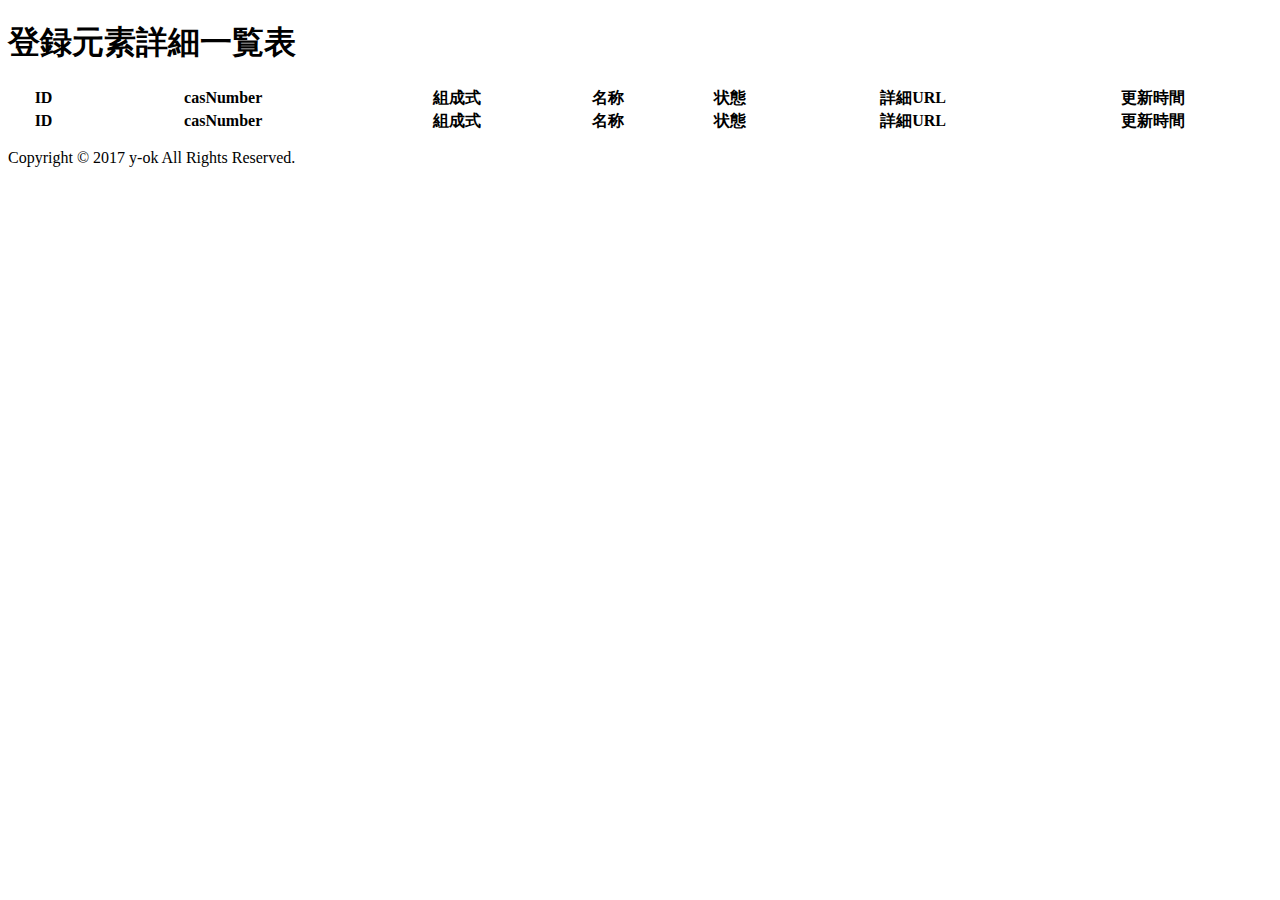
==== src/main/resources/templates/element.html @ 78c638d3 "元素詳細情報一覧、元素熱化学情報一覧画面追加対応" ====
<!DOCTYPE html>
<html lang="ja" xmlns:th="http://www.thymeleaf.org" xmlns="http://www.w3.org/1999/html">
<head>
    <meta http-equiv="Content-Type" content="text/html; charset=UTF-8"/>
    <title>登録元素詳細画面</title>
    <link rel="stylesheet" th:href="@{/webjars/bootstrap/css/bootstrap.min.css}"/>
    <link rel="stylesheet" th:href="@{/webjars/datatables/css/jquery.dataTables.css}"/>
    <link rel="stylesheet" th:href="@{/css/index.css}"/>
    <script type="text/javascript" th:src="@{/webjars/jquery/jquery.min.js}"></script>
    <script type="text/javascript" th:src="@{/webjars/bootstrap/js/bootstrap.min.js}"></script>
    <script type="text/javascript" th:src="@{/webjars/datatables/js/jquery.dataTables.min.js}"></script>
    <script type="text/javascript" th:src="@{/webjars/momentjs/moment.js}"></script>
    <script type="text/javascript" th:src="@{/js/jquery.spring-friendly.js}"></script>
    <script type="text/javascript" th:src="@{/js/element.js}"></script>
</head>
<body>

<!--/*@thymesVar id="id" type=""*/-->
<div class="container" th:id="${id}">
    <h1>登録元素詳細一覧表</h1>
    <table id="element" class="table table-hover" cellspacing="0" width="100%">
        <thead class="thead-inverse">
        <tr>
            <th>ID</th>
            <th>casNumber</th>
            <th>組成式</th>
            <th>名称</th>
            <th>状態</th>
            <th>詳細URL</th>
            <th>更新時間</th>
        </tr>
        </thead>
        <tfoot>
        <tr>
            <th>ID</th>
            <th>casNumber</th>
            <th>組成式</th>
            <th>名称</th>
            <th>状態</th>
            <th>詳細URL</th>
            <th>更新時間</th>
        </tr>
        </tfoot>
    </table>
</div>
</body>

<footer class="footer">
    <div class="container">
        <p class="text-muted">Copyright &copy; 2017 y-ok All Rights Reserved.</p>
    </div>
</footer>
</html>
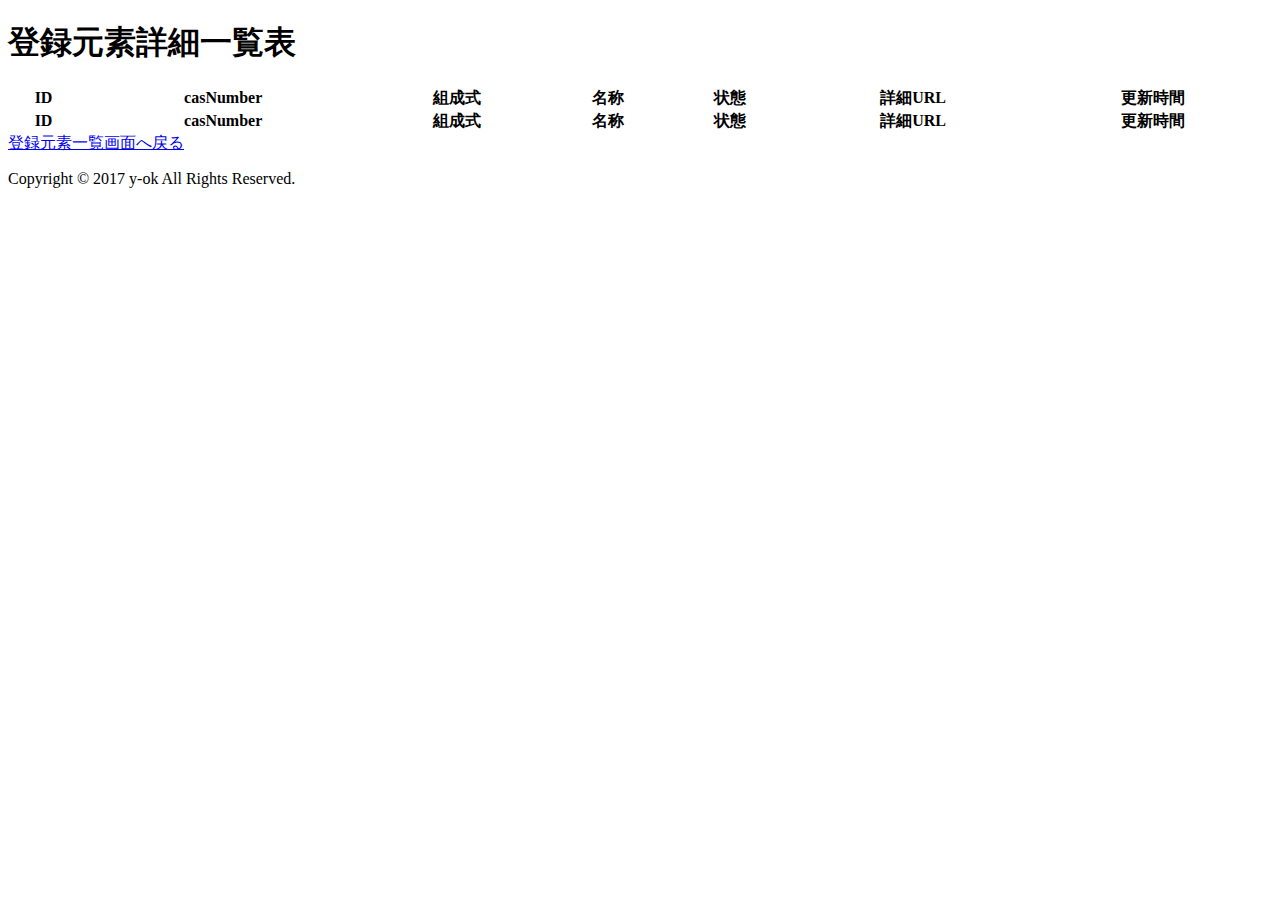
==== commit d966ecfb: "ログイン認証（画面を除く）機能追加対応" ====
--- a/src/main/resources/templates/element.html
+++ b/src/main/resources/templates/element.html
@@ -42,6 +42,9 @@
         </tr>
         </tfoot>
     </table>
+    <div>
+        <a href="/index">登録元素一覧画面へ戻る</a>
+    </div>
 </div>
 </body>
 
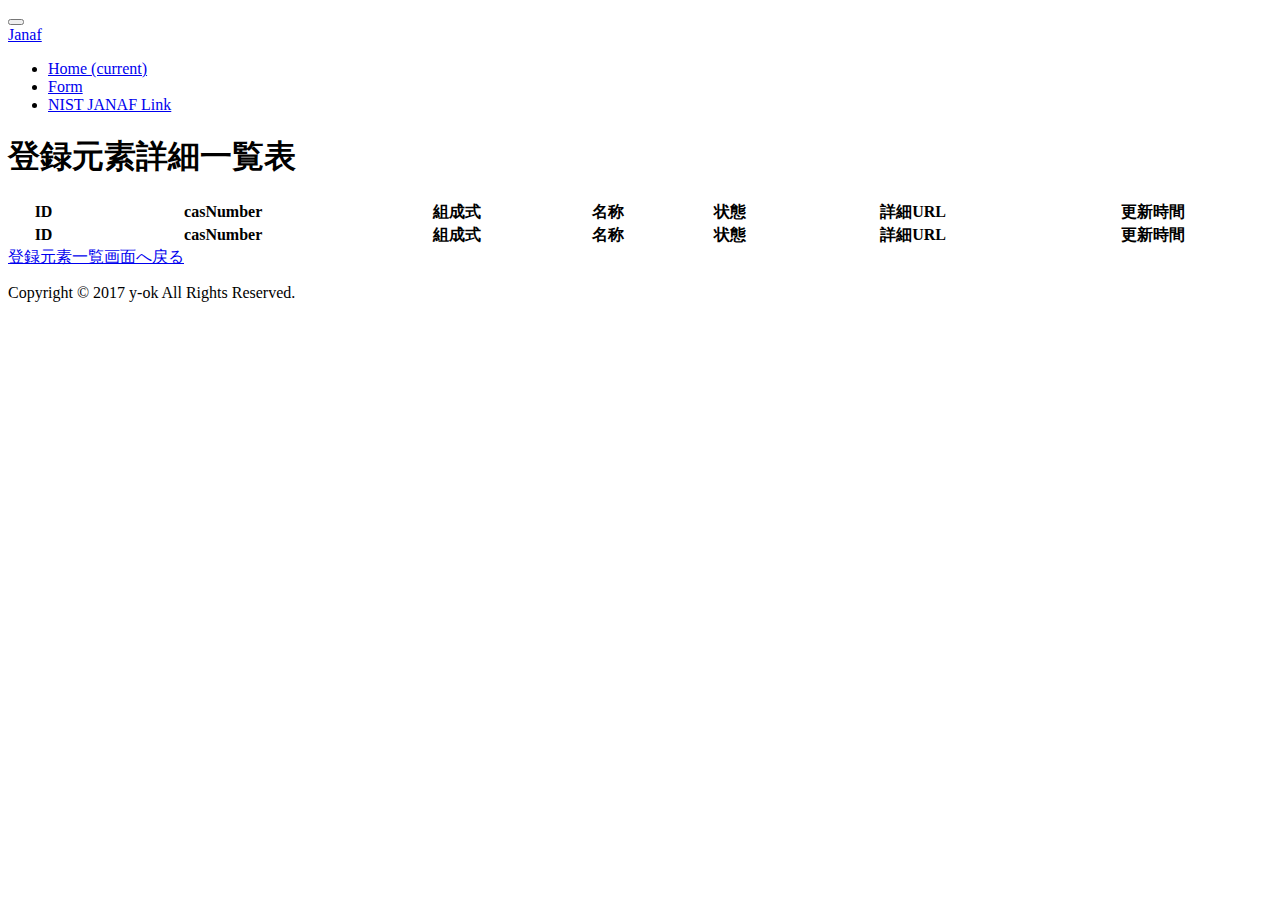
==== commit da08905e: "フォーム画面の追加、温度毎に対する比熱プロットのプロトタイプ追加" ====
--- a/src/main/resources/templates/element.html
+++ b/src/main/resources/templates/element.html
@@ -5,18 +5,36 @@
     <title>登録元素詳細画面</title>
     <link rel="stylesheet" th:href="@{/webjars/bootstrap/css/bootstrap.min.css}"/>
     <link rel="stylesheet" th:href="@{/webjars/datatables/css/jquery.dataTables.css}"/>
-    <link rel="stylesheet" th:href="@{/css/index.css}"/>
+    <link rel="stylesheet" th:href="@{/css/common.css}"/>
     <script type="text/javascript" th:src="@{/webjars/jquery/jquery.min.js}"></script>
     <script type="text/javascript" th:src="@{/webjars/bootstrap/js/bootstrap.min.js}"></script>
     <script type="text/javascript" th:src="@{/webjars/datatables/js/jquery.dataTables.min.js}"></script>
     <script type="text/javascript" th:src="@{/webjars/momentjs/moment.js}"></script>
-    <script type="text/javascript" th:src="@{/js/jquery.spring-friendly.js}"></script>
     <script type="text/javascript" th:src="@{/js/element.js}"></script>
 </head>
+<!-- ナビゲーションバー -->
+<nav class="navbar navbar-toggleable-md navbar-inverse bg-inverse">
+    <button class="navbar-toggler" type="button" data-toggle="collapse" data-target="#navbarTogglerDemo01" aria-controls="navbarTogglerDemo01" aria-expanded="false" aria-label="Toggle navigation">
+        <span class="navbar-toggler-icon"></span>
+    </button>
+    <div class="collapse navbar-collapse" id="navbar-for-element">
+        <a class="navbar-brand" href="/elements">Janaf</a>
+        <ul class="navbar-nav mr-auto mt-2 mt-lg-0">
+            <li class="nav-item active">
+                <a class="nav-link" href="/elements">Home <span class="sr-only">(current)</span></a>
+            </li>
+            <li class="nav-item active">
+                <a class="nav-link" href="/form">Form</a>
+            </li>
+            <li class="nav-item">
+                <a class="nav-link" href="http://kinetics.nist.gov/janaf/" target="_blank">NIST JANAF Link</a>
+            </li>
+        </ul>
+    </div>
+</nav>
 <body>
-
 <!--/*@thymesVar id="id" type=""*/-->
-<div class="container" th:id="${id}">
+<div class="container" th:id="${id}" style="margin-top:20px;padding-bottom:0px;">
     <h1>登録元素詳細一覧表</h1>
     <table id="element" class="table table-hover" cellspacing="0" width="100%">
         <thead class="thead-inverse">
@@ -43,7 +61,7 @@
         </tfoot>
     </table>
     <div>
-        <a href="/index">登録元素一覧画面へ戻る</a>
+        <a href="/elements">登録元素一覧画面へ戻る</a>
     </div>
 </div>
 </body>
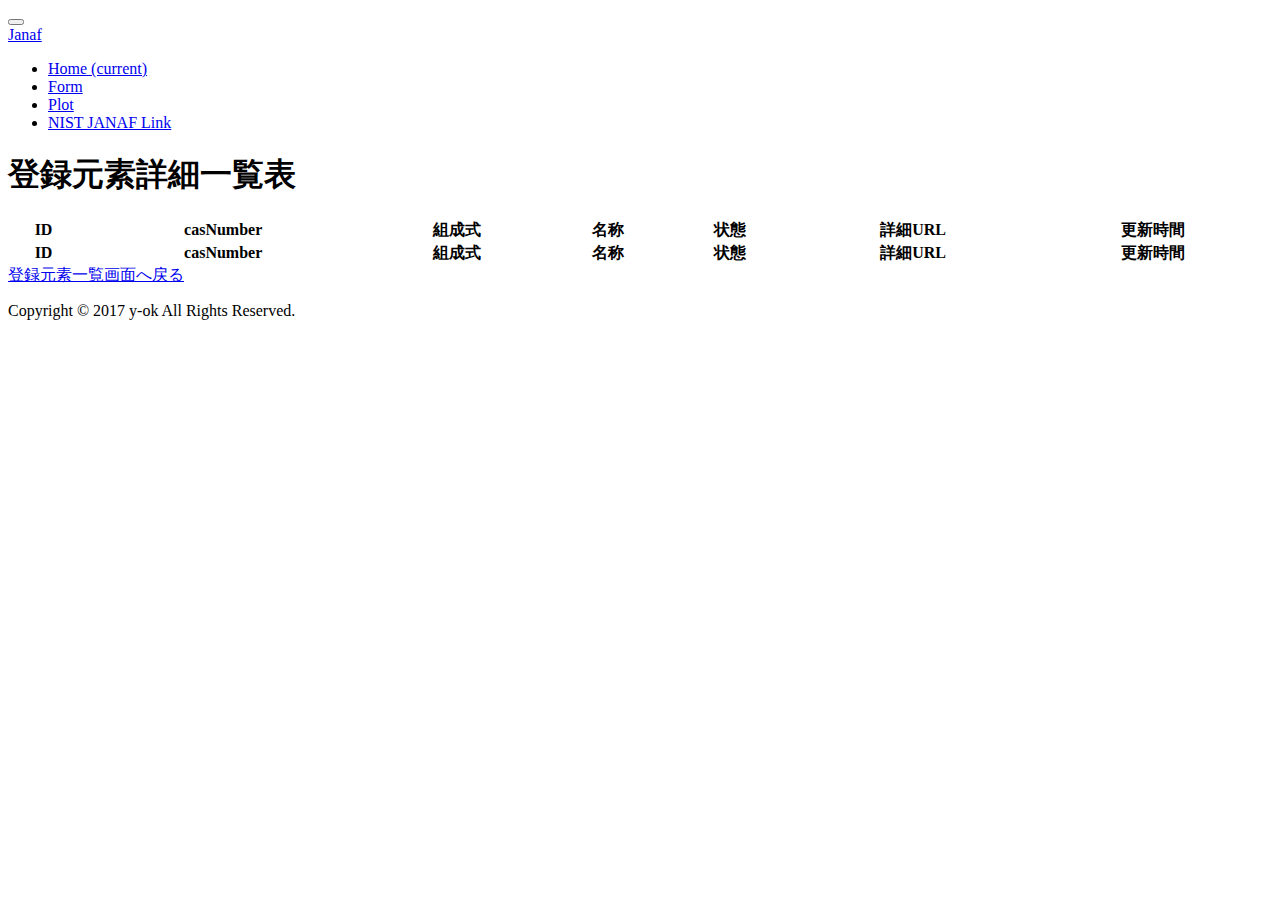
==== commit dbbadf8b: "温度毎の比熱、エントロピー、エンタルピー、ギブスのプロット追加対応#2" ====
--- a/src/main/resources/templates/element.html
+++ b/src/main/resources/templates/element.html
@@ -25,6 +25,9 @@
             </li>
             <li class="nav-item active">
                 <a class="nav-link" href="/form">Form</a>
+            </li>
+            <li class="nav-item active">
+                <a class="nav-link" href="/plot">Plot</a>
             </li>
             <li class="nav-item">
                 <a class="nav-link" href="http://kinetics.nist.gov/janaf/" target="_blank">NIST JANAF Link</a>
